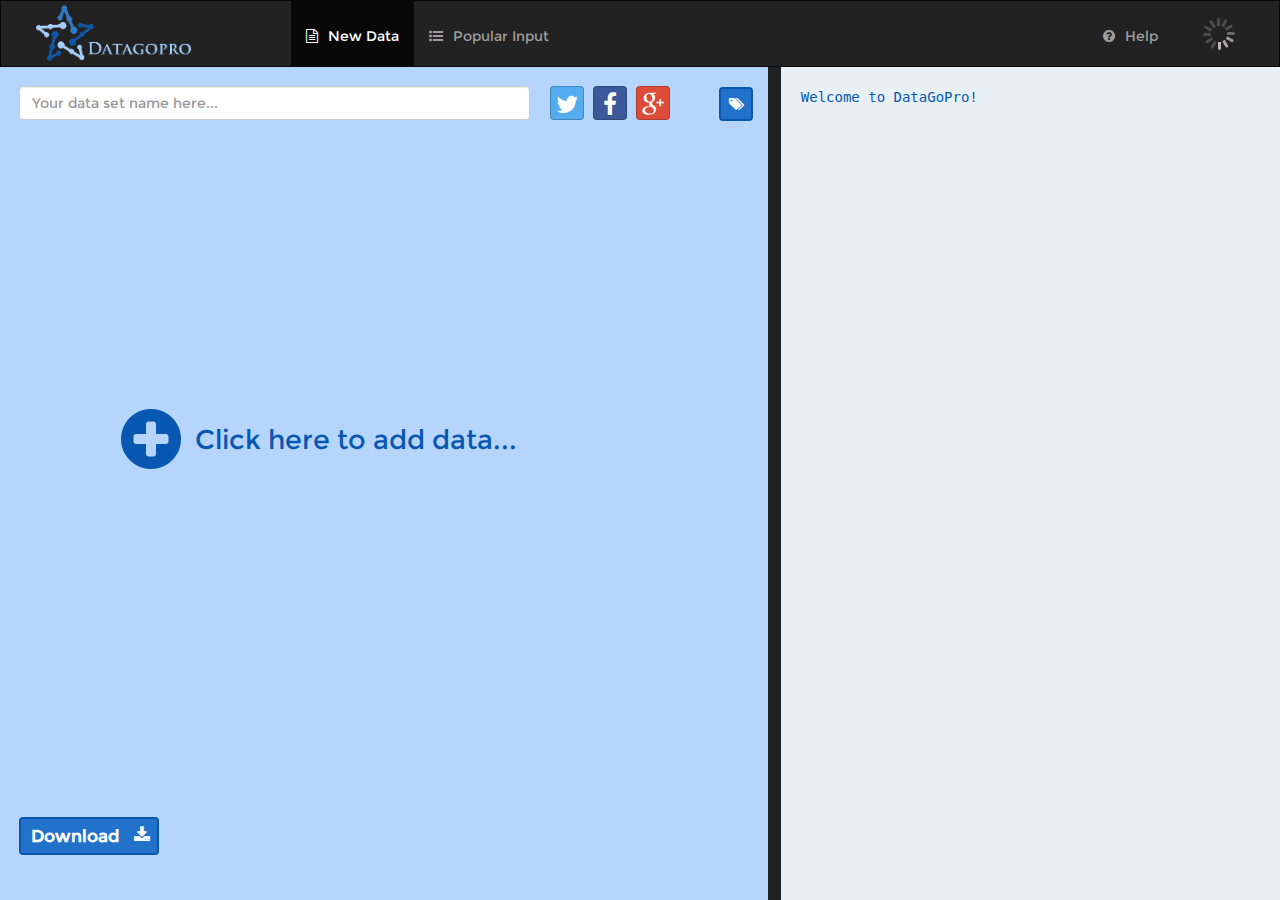
==== index.ori.html @ 261d4c62 "minify html" ====
<!DOCTYPE html>
<html>
  <head>
    <title>DataGoPro</title>
    <meta charset="utf-8">
    <meta keyword="DataGoPro random data set generator algorithm problem">
    <meta description="Testing before releasing/deploying code is a good practice for every coder. Besides corner cases, testing the code against random data is usually a cheaper way to verify the robustness of a code. However, writing the data generator sometimes is not a pleasant and trivial task, and usually doubles the headache: how to make sure the data itself doesn’t contain any flaws? DataGoPro aims to provide a sophisticated data generation scheme to help every coder to generate suitable and abundant random input for specific problems.">
    <link rel="shortcut icon" href="img/starlogo.png" />
    <link rel="stylesheet" href="css/lib/bootstrap.min.css">
    <link rel="stylesheet" href="css/lib/font-awesome.min.css">
    <link rel="stylesheet" href="css/lib/joyride-2.1.css">
    <link rel='stylesheet' href='css/lib/bootstrap-social.css'>
    <link rel="stylesheet" href="css/lib/docs.css">
    <link rel="stylesheet" href="css/lib/fonts.css">
    <link rel="stylesheet" href="css/loginstyle.css">
    <link rel="stylesheet" href="css/style.css">
    <link rel="stylesheet" href="css/tabcontent.css">
    <script src="js/lib/jquery-2.1.3.min.js"></script>
    <!-- Google Analytics -->
    <script async src='//www.google-analytics.com/analytics.js'></script>
    <script>
    window.ga=window.ga||function(){(ga.q=ga.q||[]).push(arguments)};ga.l=+new Date;
    ga('create', 'UA-61563497-1', 'auto');
    ga('send', 'pageview');
    </script>
    <!-- End Google Analytics -->
  </head>
  <body>
    <div id="fb-root"></div>
    <!-- log in window -->
    <div id ="element_to_pop_up">
      <div id="logindiv">
        <h1 id='loginh1'><img src="img/starlogo.png" id="loginlogo" height="50" width="50"> &nbsp; &nbsp; &nbsp;Log in to Datagopro</h1>
        <div id='logform'>
          <span id='logintext'> Please log in here <br> </span>
          
          <a href='#' class=" btn btn-block btn-social btn-facebook" onclick="fb_login();">
            <i class="fa fa-facebook"></i> <span>Sign in with Facebook</span>
          </a>
          
          <a href='#' class="btn btn-block btn-social btn-google-plus" onclick="google_login();">
            <i class="fa fa-google-plus"></i>
            <span>
            Sign in with Google</span>
          </a>
        </div>
      </div>
      <div id='triangle'></div>
      <div id="continue"><a href='#' id='logclose'>Continue without log in</a></div>
    </div>
    <!-- log in window -->
    <!-- navbar -->
    <nav class="navbar navbar-inverse">
      <div class="container-fluid">
        <!-- Brand and toggle get grouped for better mobile display -->
        <div class="navbar-header">
          <a class="navbar-brand" href="#">
            <img src="img/logo2.png">
          </a>
        </div>
        <!-- Collect the nav links, forms, and other content for toggling -->
        <div class="collapse navbar-collapse" id="bs-example-navbar-collapse-1">
          <ul class="nav navbar-nav">
            <li class="active">
              <a id="newdata"data-target="#editor"><i class="fa fa-file-text-o"></i>New Data</a>
            </li>
            <li >
            	<a id='popularinput' data-target="#popular"><i class="fa fa-list-ul"></i>Popular Input</a>
            </li>
            <li><p id="notice"></p></li>
          </ul>
          <ul class="nav navbar-nav navbar-right">
            <li><a id='help' data-target="#help"><i class="fa fa-question-circle"></i>Help</a></li>
            <li><div class="loginLoadingCover"></div><a id="login"><i class="fa fa-sign-in"></i>Login</a></li>
            
            <li id='afterlogin' class="dropdown" style="display:none">
              <a class="dropdown-toggle" data-toggle="dropdown" role="button" aria-expanded="false"><i class="fa fa-user"></i><span id="profile"></span><i class="fa fa-caret-down"></i></a>
              <ul class="dropdown-menu" role="menu">
                <li><a  id="myinput" data-target="#timeline"><i class="fa fa-folder"></i>My Input</a></li>
                <li class="divider"></li>
                <li><a id="logout"><i class="fa fa-sign-out"></i>Logout</a></li>
              </ul>
            </li>
          </ul>
          </div><!-- /.navbar-collapse -->
          </div><!-- /.container-fluid -->
        </nav>
        <!-- navbar -->

        <div id="mainbody">
          <div id="editor" style="display:block">
            <input id="setname" class="form-control" type="text" placeholder="Your data set name here...">
            <div>
              <a data-toggle="tooltip" data-placement="bottom" data-original-title="Share via Twitter" href='https://twitter.com/home?status=http://datagopro.com' target='_blank' class='btn btn-twitter text-center sns-sharing'>
                <i class='fa fa-twitter'></i>
              </a>
              <a href='#' data-toggle="tooltip" data-placement="bottom" data-original-title="Share via Facebook" id="fbShare" target='_blank' class='btn btn-facebook sns-sharing'>
                <i class='fa fa-facebook'></i>
              </a>
              <a data-toggle="tooltip" data-placement="bottom" data-original-title="Share via Google" href='https://plus.google.com/share?url=http://datagopro.com' target='_blank' class='btn btn-google-plus sns-sharing'>
                <i class='fa fa-google-plus'></i>
              </a>
              <button id="add-tags" type="button" data-toggle="tooltip" data-placement="bottom" data-original-title="Add tags" class="btn"><i class="fa fa-tags" style="color: white;"></i></button>
            </div>
            <div id="data-field">
       	 	  </div>
            <div id="add" class="empty">
              <i class="fa fa-plus-circle fa-5x"></i>
              <p class="empty">Click here to add data...</p>
            </div>
            <div id="groupbutton" style="display: none">
              <i class="fa fa-plus-square fa-2x"></i>
              <p>Group data...</p>
            </div>
            <div id="export" style="display:none">
              <p>Export Types</p>
              <ul>
                <li class="active">TXT</li>
                <li>CSV</li>
                <li>JSON</li>
              </ul>
              <div class="setting" id="txt">
                <p>No additional export type settings.</p>
              </div>
              <div class="setting" id="csv" style="display:none">
                <span>Delimiter char(s)</span><input class="form-control" type="text">
              </div>
              <div class="setting" id="json" style="display:none">
                <p>No additional export type settings.</p>
              </div>
            </div>
            <div id="generate">
              <button type='button' id="downloadbutton" class='btn'>Download<span><i class="fa fa-download"></i></span></button>              
            </div>
          </div>

          <div id="timeline" style="display:none"></div>

          <div id="popular" style="display:none">

            <div id="populartable"></div>

            <div id="tag" style="display:none">
              <h4>CATEGORIES</h4>
            </div>
          </div>

          <div id="preview" class="showContent">
          </div>
        </div>

        <div id="footer" style="display: none">
          © 2015 Datagopro, Group 11 CP3101B, NUS
        </div>
        
        <div id="grouppopup" style="display:none">
          <div class="from form-inline">
              <label> From: </label>
              <select id="from"class='grp-from form-control' onchange="adjustTo(this)" style="width:100px">
                    
              </select>
          </div>

          <div class = "to form-inline">
             <label> To: </label>
              <select id="to" class='grp-to form-control' onchange="adjustFrom(this)"style="width: 100px">
                    
              </select>
          </div>

          <div class = "grouprepeat form-inline">
             <label> Repeat: </label>
             <input id="repeatGroup" class='repeattime grp-rep form-control' type='number' min='1' style="width: 100px">
             <label> times. </label>
          </div>
          
          <div class="groupcanok row popup-btn">
                <button class="btn btn-danger cancel" onClick="groupCancelled()">Cancel</button>
                <button class="btn btn-primary ok" value="graph" onClick="groupDone()">OK</button>
          </div>

        </div>

        <div id="popup" style="display:none">
          <ul class="tabs">
            <li id="anumber"><a id="anumber" href="#number">Number</a></li>
            <li id="astring"><a id="astring" href="#string">String</a></li>
            <li id="agraph"><a id="agraph" href="#graph">Graph</a></li>
          </ul>
          <div class="tabcontents">
            <i class="fa fa-question-circle fa-2x"></i>
            <div id="number" class="container popup">
              <div class="form-inline">
                <div class='form-group'>
                  <select id="numbertype" class='form-control' data-toggle="tooltip" data-placement="top" data-original-title="Click to choose Integer or Float.">
                    <option value='integer'>Integer</option>
                    <option value='float'>Float</option>
                  </select>
                </div>
                <div id="permutationDiv" class="checkbox">
                  <label data-toggle="tooltip" data-placement="bottom" data-original-title="Check here if you want a permutation from min to max.">
                    <input id="permutation" type="checkbox"> Permutation
                  </label>
                </div>
                <div id="precisionDiv" class="form-group" data-toggle="tooltip" data-placement="top" data-original-title="Enter precision when Float is chosen." style="display:none">
                  <label for="precision" >precision</label>
                  <input id="precision" class='form-control' type='number' min="1"></input>
                </div>
                <span id="precisionSpan"></span>
              </div>
              <div class="form-inline" data-toggle="tooltip" data-placement="top" data-original-title="Specify the range you want here.">
                <div class='form-group'>
                  <label for="min" style="width: 30px">Min</label>
                  <input id="min" class='form-control' type='number'></input>
                </div>
                <span id="minSpan"></span>
                <div class='form-group'>
                  <label for="max" >Max</label>
                  <input id="max" class='form-control' type='number'></input>
                </div>
                <span id="maxSpan"></span>
              </div>
              <div class="row">
                <div class="col-sm-12">
                  <span>Advanced settings</span><i class="fa fa-angle-double-down" data-toggle="tooltip" data-placement="right" data-original-title="Click here to show or hide advanced settings."></i>
                </div>
              </div>
              <div class="form-inline advanced" style="display:none">
                <div class='form-group'>
                  <label for="parity" >Parity</label>
                  <select id="parity" class='form-control' data-toggle="tooltip" data-placement="right" data-original-title="Click to choose even or odd if you want Integer.">
                    <option value='none'>None</option>
                    <option value='even'>Even</option>
                    <option value='odd'>Odd</option>
                  </select>
                </div>
              </div>
              <div class="form-inline advanced" style="display:none">
                <div class='form-group'>
                  <label for="order" >Order</label>
                  <select id="order" class='form-control' data-toggle="tooltip" data-placement="right" data-original-title="Click to choose order of your numbers">
                    <option value='none'>None</option>
                    <option value='ascending'>Ascending</option>
                    <option value='descending'>Descending</option>
                  </select>
                </div>
              </div>
              <div class="form-inline">
                <label>Repeat</label>
                <div class="form-group">
                  <div class="input-group" style="margin: 0;">
                    <select id="repeatTypeNumber" class="form-control" style="width: 95px;">
                      <option value="custom">Exact</option>
                      <option value="backref">Refer To</option>
                    </select>
                    <input id="repeatNumber" class="repeattime form-control" type="number" min="1">
                  </div>
                  <span id="repeatNumberSpan"></span>
                </div>
                <label>Times</label>
              </div>
              <div class="row popup-btn">
                <button class="btn btn-danger cancel b-close">Cancel</button>
                <button class="btn btn-primary ok" value="number">OK</button>
              </div>
            </div>
            <div id="string" class="container popup">
              <div class="form-inline">
                <div class='form-group' data-toggle="tooltip" data-placement="top" data-original-title="Enter the length of the string you want.">
                  <label for="stringlength" >String length</label>
                  <input id="stringlength" class='form-control' type='number' min="1"></input>
                </div>
                <span id="stringlengthSpan"></span>
                <div class='form-group'>
                  <select id="charset" class='form-control' data-toggle="tooltip" data-placement="top" data-original-title="Click to choose a charset you want.">
                    <option value='ascii'>ASCII</option>
                    <option value='unicode'>Unicode</option>
                  </select>
                </div>
              </div>
              <div class="form-inline">
                <div class='form-group'>
                  <label>Upper/Lowercase</label>
                  <select id="case" class='form-control' data-toggle="tooltip" data-placement="top" data-original-title="Click to choose a case of your string." style="width:95px">
                    <option value='none'>None</option>
                    <option value='upper'>Upper</option>
                    <option value='lower'>Lower</option>
                  </select>
                </div>

                <div class="checkbox">
                  <label data-toggle="tooltip" data-placement="top" data-original-title="Check here if you want the string contains number.">
                    <input id="hasnumber" type="checkbox"> Has Number
                  </label>
                </div>
              </div>
              <div class="row">
                <div class="col-sm-12">
                  <span>Advanced settings</span><i class="fa fa-angle-double-down" data-toggle="tooltip" data-placement="right" data-original-title="If you want a long string of lines of words. Click here."></i>
                </div>
              </div>
              <div class="form-inline advanced" style="display:none">
                <div class='form-group' data-toggle="tooltip" data-placement="top" data-original-title="Specify the length of each line here.">
                  <label for="linglength" >Line length</label>
                  <input id="linelength" class='linelength form-control' type='number' min="1"></input>
                </div>
                <div class='form-group'data-toggle="tooltip" data-placement="top" data-original-title="Specify the line break symbol here.">
                  <label for="linebreak" >Line break</label>
                  <input id="linebreak" class='linebreak form-control' type='text'></input>
                </div>
              </div>
              <div class="form-inline advanced" style="display:none">
                <div class='form-group'data-toggle="tooltip" data-placement="bottom" data-original-title="Specify the length of each word here.">
                  <label for="wordlength" >Word length</label>
                  <input id="wordlength" class='wordlength form-control' type='number' min="1"></input>
                </div>
                <div class='form-group'data-toggle="tooltip" data-placement="bottom" data-original-title="Specify the word break symbol here.">
                  <label for="wordbreak" >Word break</label>
                  <input id="wordbreak" class='wordbreak form-control' type='text'></input>
                </div>
              </div>
              <div class="form-inline">
                <label>Repeat</label>
                <div class="form-group">
                  <div class="input-group" style="margin: 0;">
                    <select id="repeatTypeString" class="form-control" style="width: 95px;">
                      <option value="custom">Exact</option>
                      <option value="backref">Refer To</option>
                    </select>
                    <input id="repeatString" class='repeattime form-control' type='number' min='1'>
                  </div>
                  <span id="repeatStringSpan"></span>
                </div>
                <label>Times</label>
              </div>
              <div class="row popup-btn">
                <button class="btn btn-danger cancel b-close">Cancel</button>
                <button class="btn btn-primary ok" value="string">OK</button>
              </div>
            </div>
            <div id="graph" class="container popup">
              <div class="form-inline">
                <div class='form-group' data-toggle="tooltip" data-placement="top" data-original-title="Enter the number of graph nodes here.">
                  <label for="node" >No. of nodes</label>
                  <input id="node" class='numbermin form-control' type='number' min="1"></input>
                </div>
                <span id="nodeSpan"></span>
              </div>
              <div class="form-inline">
                <div class="checkbox">
                  <label data-toggle="tooltip" data-placement="top" data-original-title="Check here if you want the graph to be directed.">
                    <input id="direct" type="checkbox"> is Directed
                  </label>
                </div>
                <div class="checkbox">
                  <label data-toggle="tooltip" data-placement="top" data-original-title="Check here if you want edges of the graph to be weighted.">
                    <input id="weight" type="checkbox"> is Weighted
                  </label>
                </div>
                <div class="checkbox">
                  <label data-toggle="tooltip" data-placement="right" data-original-title="Check here if you want the graph to be a tree.">
                    <input id="tree" type="checkbox"> is Tree
                  </label>
                </div>
              </div>
              <div class="form-inline nottree">
                <div class="form-group" data-toggle="tooltip" data-placement="top" data-original-title="Enter the number of edges in integer or density of edges in percentage. ">
                  <label for="edge" >No. of edges</label>
                  <input id="edge" class='numbermax form-control' type='number' min="1"></input>
                </div>
                <span id="edgeSpan"></span>
                <div class="checkbox">
                  <label data-toggle="tooltip" data-placement="top" data-original-title="Check here if you want the graph to be connected.">
                    <input id="connect" type="checkbox"> is Connected
                  </label>
                </div>
              </div>
              <div class="form-inline weightrange" style="display:none" data-toggle="tooltip" data-placement="top" data-original-title="Specify the range of the edge weight here.">
                <div class='form-group'>
                  <label for="weightmin" >Weight min</label>
                  <input id="weightmin" class='form-control' type='number'></input>
                </div>
                <span id="weightminSpan"></span>
                <div class='form-group'>
                  <label for="weightmax" >max</label>
                  <input id="weightmax" class='form-control' type='number'></input>
                </div>
                <span id="weightmaxSpan"></span>
              </div>
              <div class="row">
                <div class="col-sm-12">
                  <span>Advanced settings</span><i class="fa fa-angle-double-down" data-toggle="tooltip" data-placement="right" data-original-title="If you want a long string of lines of words. Click here."></i>
                </div>
              </div>
              <div class="form-inline advanced" style="display:none">
                <div class='form-group'>
                  <label for="graphformat" >Graph Format</label>
                  <select id="graphformat" class='form-control' data-toggle="tooltip" data-placement="right" data-original-title="Click to choose the output format of graph you want." style="width:173px">
                    <option value='adjlist'>Adjacency List</option>
                    <option value='adjmatrix'>Adjacency Matrix</option>
                  </select>
                </div>
              </div>
              <div class="form-inline">
                <label>Repeat</label>
                <div class="form-group">
                  <div class="input-group" style="margin: 0;">
                    <select id="repeatTypeGraph" class="form-control" style="width: 95px;">
                      <option value="custom">Exact</option>
                      <option value="backref">Refer To</option>
                    </select>
                    <input id="repeatGraph" class='repeattime form-control' type='number' min='1'></input>
                  </div>
                  <span id="repeatGraphSpan"></span>
                </div>
                <label>Times</label>
              </div>
              <div class="row popup-btn">
                <button class="btn btn-danger cancel b-close">Cancel</button>
                <button class="btn btn-primary ok" value="graph">OK</button>
              </div>
            </div>
          </div>
        </div>
        
        <ol id="newdataguide"  style="display:none" >
          <li data-id="newdata" data-button="Next">
            <div>
              <p>Click here to create new dataset</p>
            </div>
          </li>
          <li data-id="popularinput" data-button="Next">
            <div>
              <p>Click here to see the popular input data sets</p>
            </div>
          </li>
          <li data-id="help" data-button="Next" data-options="tipLocation:bottom;nubPosition:top-right">
            <div>
              <p>Click here to refer to the help manual.</p>
            </div>
          </li>
          <li data-id="login" class="helplogin" data-button="Next" data-options="tipLocation:bottom;nubPosition:top-right">
            <div>
              <p>Click here to log in through facebook or Google+.</p>
            </div>
          </li>
          <li data-id="setname" data-button="Next">
            <div>
              <p>Type in the name of your dataset here.</p>
            </div>
          </li>
          <li data-id="data-field" data-button="Next">
            <div>
              <p>Click here to specify the user input for datasets.</p>
            </div>
          </li>
          <li data-id="add" data-button="Next">
            <div>
              <p>Click this button to add more data.</p>
            </div>
          </li>
          <li data-id="downloadbutton" data-button="Next">
            <div>
              <p>Click this button to download the dataset you created!</p>
            </div>
          </li>
          <li data-id="preview" data-button="Next" data-options="tipLocation:left;nubPosition:right">
            <div>
              <p>This preview area will show the temperary generated data.</p>
            </div>
          </li>
        </ol>
        
        <ol id="popularguide"  style="display:none">
          <li data-id="newdata" data-button="Next">
            <div>
              <p>Click here to create new dataset</p>
            </div>
          </li>
          <li data-id="popularinput" data-button="Next">
            <div>
              <p>Click here to see the popular input data sets</p>
            </div>
          </li>
          <li data-id="help" data-button="Next" data-options="tipLocation:bottom;nubPosition:top-right">
            <div>
              <p>Click here to refer to the help manual.</p>
            </div>
          </li>
          <li data-id="login" class="helplogin" data-button="Next" data-options="tipLocation:bottom;nubPosition:top-right">
            <div>
              <p>Click here to log in through facebook or Google+.</p>
            </div>
          </li>
          <li data-id="populartable" data-button="Next">
            <div>
              <p>This table shows the input created by which author and when.</p>
            </div>
          </li>
          <li data-id="tag" data-button="Next">
            <div>
              <p>Click the tags here to help you look for a special category of data.</p>
            </div>
          </li>
          <li data-id="viewbutton" data-button="Next">
            <div>
              <p>Click this button to view the past inputs.</p>
            </div>
          </li>
          <li data-id="clonebutton" data-button="Next">
            <div>
              <p>Click this button to clone this past input into your data fields.</p>
            </div>
          </li>
        </ol>
        
        <script src="https://apis.google.com/js/plus.js"></script>
        <script src="js/lib/bootstrap.min.js"></script>

        <script async src="js/lib/jquery.bpopup.min.js"></script>
        <script async src="js/lib/jquery.cookie.js"></script>
        <script async src="js/lib/modernizr.mq.js"></script>
        <script async src="js/lib/jquery.joyride-2.1.js"></script>

        <script src="js/validation.js"></script>
        
        <script src='js/model/user.js'></script>
        <script src='js/model/dataSession.js'></script>
        <script async src='js/model/generator.js'></script>
        <script async src='js/model/dataInfo.js'></script>
        
        <script src='js/view/view.js'></script>
        <script src='js/view/dataSessionView.js'></script>
        <script src='js/view/previewView.js'></script>
        <script aysnc src='js/view/popupView.js'></script>

        <script aysnc src='js/controller/controller.js'></script>
        <script aysnc src='js/controller/dataSessionController.js'></script>
        <script aysnc src='js/controller/previewController.js'></script>
        <script aysnc src='js/controller/popupController.js'></script>
        
        <script async src='js/group.js'></script>
        <script async src='js/grouplogic.js'></script>
        <script async src="js/tabcontent.js"></script>
        <script async src="js/tabHelp.js"></script>
        <script async src='js/help.js'></script>
        <script async src="js/save.js"></script>
        <script async src="js/previewInput.js"></script>
      </body>
    </html>
---- css/lib/joyride-2.1.css ----
/* Artfully masterminded by ZURB */
body {
  position: relative;
}

#joyRideTipContent { display: none; }

.joyRideTipContent { display: none; }

/* Default styles for the container */
.joyride-tip-guide {
  position: absolute;
  background: #eee;
  display: none;
  color: black;
  width: 300px;
  z-index: 101;
  top: 0; /* keeps the page from scrolling when calculating position */
  left: 0;
  font-family: "HelveticaNeue", "Helvetica Neue", "Helvetica", Helvetica, Arial, Lucida, sans-serif;
  font-weight: normal;
     -moz-border-radius: 4px;
  -webkit-border-radius: 4px;
          border-radius: 4px;
}

.joyride-content-wrapper {
  padding: 10px 10px 15px 15px;
}

/* Mobile */
@media only screen and (max-width: 767px) {
  .joyride-tip-guide {
    width: 95% !important;
    -moz-border-radius: 0;
    -webkit-border-radius: 0;
    border-radius: 0;
    left: 2.5% !important;
  }
  .joyride-tip-guide-wrapper {
    width: 100%;
  }
}


/* Add a little css triangle pip, older browser just miss out on the fanciness of it */
.joyride-tip-guide span.joyride-nub {
  display: block;
  position: absolute;
  left: 22px;
  width: 0;
  height: 0;
  z-index: 1001;
  border: solid 14px;
  border: solid 14px;
}

.joyride-tip-guide span.joyride-nub.top {
  /*
  IE7/IE8 Don't support rgba so we set the fallback
  border color here. However, IE7/IE8 are also buggy
  in that the fallback color doesn't work for
  border-bottom-color so here we set the border-color
  and override the top,left,right colors below.
  */
  border-color: #eee; /*change the nub color here*/
  border-top-color: transparent !important;
  border-left-color: transparent !important;
  border-right-color: transparent !important;
  border-top-width: 0;
  top: -14px;
  bottom: none;
}

.joyride-tip-guide span.joyride-nub.bottom {
  /*
  IE7/IE8 Don't support rgba so we set the fallback
  border color here. However, IE7/IE8 are also buggy
  in that the fallback color doesn't work for
  border-top-color so here we set the border-color
  and override the bottom,left,right colors below.
  */
  border-color: #eee;
  border-bottom-color: transparent !important;
  border-left-color: transparent !important;
  border-right-color: transparent !important;
  border-bottom-width: 0;
  bottom: -14px;
  bottom: none;
}

.joyride-tip-guide span.joyride-nub.right {
  border-color: #eee;
  border-top-color: transparent !important;
  border-right-color: transparent !important;
  border-bottom-color: transparent !important;
  border-right-width: 0;
  top: 22px;
  bottom: none;
  left: auto;
  right: -14px;
}

.joyride-tip-guide span.joyride-nub.left {
  border-color: #000;
  border-color: rgba(0,0,0,0.8) !important;
  border-top-color: transparent !important;
  border-left-color: transparent !important;
  border-bottom-color: transparent !important;
  border-left-width: 0;
  top: 22px;
  left: -14px;
  right: auto;
  bottom: none;
}

.joyride-tip-guide span.joyride-nub.top-right {
  border-color: #eee;
  border-top-color: transparent !important;
  border-left-color: transparent !important;
  border-right-color: transparent !important;
  border-top-width: 0;
  top: -14px;
  bottom: none;
  left: auto;
  right: 28px;
}

/* Typography */
.joyride-tip-guide h1,.joyride-tip-guide h2,.joyride-tip-guide h3,.joyride-tip-guide h4,.joyride-tip-guide h5,.joyride-tip-guide h6 {
  line-height: 1.25;
  margin: 0;
  font-weight: bold;
  color: #fff;
}
.joyride-tip-guide h1 { font-size: 30px; }
.joyride-tip-guide h2 { font-size: 26px; }
.joyride-tip-guide h3 { font-size: 22px; }
.joyride-tip-guide h4 { font-size: 18px; }
.joyride-tip-guide h5 { font-size: 16px; }
.joyride-tip-guide h6 { font-size: 14px; }
.joyride-tip-guide p {
  margin: 0 0 18px 0;
  font-size: 14px;
  line-height: 18px;
}
.joyride-tip-guide a {
  color: rgb(255,255,255);
  text-decoration: none;
  border-bottom: dotted 1px rgba(255,255,255,0.6);
}
.joyride-tip-guide a:hover {
  color: rgba(255,255,255,0.8);
  border-bottom: none;
}

/* Button Style */
.joyride-tip-guide .joyride-next-tip {
  width: auto;
  padding: 6px 18px 4px;
  font-size: 13px;
  text-decoration: none;
  color: rgb(255,255,255);
  border: solid 1px rgb(0,60,180);
  background: rgb(0,60,180);
  background: -moz-linear-gradient(top, rgb(0,99,255) 0%, rgb(0,85,214) 100%);
  background: -webkit-gradient(linear, left top, left bottom, color-stop(0%,rgb(0,99,255)), color-stop(100%,rgb(0,85,214)));
  background: -webkit-linear-gradient(top, rgb(0,99,255) 0%,rgb(0,85,214) 100%);
  background: -o-linear-gradient(top, rgb(0,99,255) 0%,rgb(0,85,214) 100%);
  background: -ms-linear-gradient(top, rgb(0,99,255) 0%,rgb(0,85,214) 100%);
  filter: progid:DXImageTransform.Microsoft.gradient( startColorstr='#0063ff', endColorstr='#0055d6',GradientType=0 );
  background: linear-gradient(top, rgb(0,99,255) 0%,rgb(0,85,214) 100%);
  text-shadow: 0 -1px 0 rgba(0,0,0,0.5);
  -webkit-border-radius: 2px;
     -moz-border-radius: 2px;
          border-radius: 2px;
  -webkit-box-shadow: 0px 1px 0px rgba(255,255,255,0.3) inset;
     -moz-box-shadow: 0px 1px 0px rgba(255,255,255,0.3) inset;
          box-shadow: 0px 1px 0px rgba(255,255,255,0.3) inset;
}

.joyride-next-tip:hover {
  color: rgb(255,255,255) !important;
  border: solid 1px rgb(0,60,180) !important;
  background: rgb(43,128,255);
  background: -moz-linear-gradient(top, rgb(43,128,255) 0%, rgb(29,102,211) 100%);
  background: -webkit-gradient(linear, left top, left bottom, color-stop(0%,rgb(43,128,255)), color-stop(100%,rgb(29,102,211)));
  background: -webkit-linear-gradient(top, rgb(43,128,255) 0%,rgb(29,102,211) 100%);
  background: -o-linear-gradient(top, rgb(43,128,255) 0%,rgb(29,102,211) 100%);
  background: -ms-linear-gradient(top, rgb(43,128,255) 0%,rgb(29,102,211) 100%);
  filter: progid:DXImageTransform.Microsoft.gradient( startColorstr='#2b80ff', endColorstr='#1d66d3',GradientType=0 );
  background: linear-gradient(top, rgb(43,128,255) 0%,rgb(29,102,211) 100%);
}

.joyride-timer-indicator-wrap {
  width: 50px;
  height: 3px;
  border: solid 1px rgba(255,255,255,0.1);
  position: absolute;
  right: 17px;
  bottom: 16px;
}
.joyride-timer-indicator {
  display: block;
  width: 0;
  height: inherit;
  background: rgba(255,255,255,0.25);
}

.joyride-close-tip {
  position: absolute;
  right: 10px;
  top: 10px;
  color: rgb(0,60,180) !important;
  text-decoration: none;
  font-family: Verdana, sans-serif;
  font-size: 10px;
  font-weight: bold;
  border-bottom: none !important;
}

.joyride-close-tip:hover {
  color: rgb(0,99,255); !important;
}

.joyride-modal-bg {
  position: fixed;
  height: 100%;
  width: 100%;
  background: rgb(0,0,0);
  background: transparent;
  background: rgba(0,0,0, 0.5);
  -ms-filter:"progid:DXImageTransform.Microsoft.Alpha(Opacity=50)";
  filter: alpha(opacity=50);
  opacity: 0.5;
  z-index: 100;
  display: none;
  top: 0;
  left: 0;
  cursor: pointer;
}

.joyride-expose-wrapper {
    background-color: transparent;
    position: absolute;
    z-index: 102;
}

.joyride-expose-cover {
    background: transparent;
    position: absolute;
    z-index: 100;
    top: 0px;
    left: 0px;
}
---- css/lib/docs.css ----
body{font-weight:300;-webkit-font-smoothing:antialiased}
h2{text-align:center;font-weight:300}
.btn-social-icon{margin-bottom:4px}
.jumbotron{position:relative;font-size:16px;color:#fff;color:rgba(255,255,255,0.75);text-align:center;background-color:#6c71c4;border-radius:0}.jumbotron h1{margin-bottom:15px;font-weight:300;letter-spacing:-1px;color:#fff}
.jumbotron iframe{width:90px !important;height:20px !important;border:none;overflow:hidden;margin:2px}
.btn-outline{margin-top:15px;margin-bottom:15px;padding:18px 24px;font-size:inherit;font-weight:500;color:#fff;background-color:transparent;border-color:#fff;border-color:rgba(255,255,255,0.5);transition:all .1s ease-in-out}.btn-outline:hover,.btn-outline:active{color:#6c71c4;background-color:#fff;border-color:#fff}
.jumbotron p a,.jumbotron-links a{font-weight:500;color:#fff;transition:all .1s ease-in-out}
.jumbotron p a:hover,.jumbotron-links a:hover{text-shadow:0 0 10px rgba(255,255,255,0.55)}
.jumbotron-links{margin-top:15px;margin-bottom:0;padding-left:0;list-style:none;font-size:14px}.jumbotron-links li{display:inline}
.jumbotron-links li+li{margin-left:20px}
.how-to{padding:20px}.how-to h2{text-align:center}
.how-to li{font-size:21px;line-height:1.7;margin-top:20px}.how-to li p{font-size:16px;color:#555}
.how-to code{font-size:85%;word-wrap:break-word;white-space:normal}
footer{text-align:center;opacity:.8;padding:20px 0 40px}
.links{margin:0;list-style:none;padding-left:0}.links li{display:inline;padding:0 10px}
.social-class .social-hex{font-family:Monaco,Menlo,Consolas,"Courier New",monospace;font-size:10px;opacity:.3;float:right}
.social-class li{margin-bottom:4px}.social-class li:hover .social-hex{opacity:1}
.social-class li:hover code{background-color:#e8e8ee}
.social-class code{cursor:default}
---- css/lib/fonts.css ----
@font-face {
	font-family: 'Montserrat';
	font-style: normal;
	font-weight: 400;
	src: url(../fonts/Montserrat/Montserrat-Regular.ttf);
}
@font-face {
	font-family: 'Open Sans';
	font-style: normal;
	font-weight: 400;
	src: url(../fonts/Open_Sans/OpenSans-Regular.ttf);
}
---- css/loginstyle.css ----
@import url(http://fonts.googleapis.com/css?family=Open+Sans:300,400,700);

#element_to_pop_up{
	display: none;
}

*{margin:0;padding:0;}


#loginlogo{
  margin-left: -60px;
}

#logindiv{
  width:400px;
  margin:0 auto;
  margin-top:3px;
  border-radius: 5px 5px 0px 0px ;
  background:#f0f0f0;
}

#grouppopup{
  padding:10px 20px;
  width:300px;
  margin-top:3px;
  border-radius: 5px 5px 5px 5px ;
  background:#f0f0f0;
  overflow: hidden;
}

.from, .to, .grouprepeat, .groupcanok{
  padding:4px;
}

.grp-to{
  margin-left: 40px;
}
.grp-from{
  margin-left: 20px;
}
.grp-rep{
  margin-left: 8px;
}


#triangle{
  width:400px;
  border-top:70px solid #f0f0f0;
  border-right:200px solid transparent;
  border-left:200px solid transparent;
}
#continue{
	margin-top: -60px;
	margin-left: 120px;
}

#logindiv h1{
  background: #E1E6FA;
  padding:20px 0;
  font-size:140%;
  font-weight:300;
  text-align:center;
  color:#0858B2;
  border-radius: 5px 5px 0px 0px;
}

#logform{
  background:#f0f0f0;
  padding:8% 8%;
  border-radius: 5px;
}

#input1{
  width:92%;
  background:#fff;
  margin-bottom:4%;
  border:1px solid #ccc;
  padding:4%;
  font-family:'Open Sans',sans-serif;
  font-size:95%;
  color:#555;
}

#input2{
  width:100%;
  background:#3399cc;
  border:0;
  padding:4%;
  font-family:'Open Sans',sans-serif;
  font-size:100%;
  color:#fff;
  cursor:pointer;
  transition:background .3s;
  -webkit-transition:background .3s;
}

#logintext{
  margin-top: -5px;
  margin-bottom: 10px;
  font-size: 120%;
  display: block;
}

#input2:hover{
  background:#2288bb;
}
---- css/style.css ----
html body {
	font-family: 'Montserrat', sans-serif;
	font-size: 14px;
	font-weight: 400;
}
html::-webkit-scrollbar {
	display: none;
}
.navbar {
	margin-bottom: 0;
	border-radius: 0;
}
.navbar-brand, .navbar-collapse, .navbar-nav > li{
	height: 65px;
}
.navbar-nav > li > a {
	height: 65px;
	padding-top: 25px;
}
.navbar-nav li > a {	
	cursor: pointer;
}

.navbar-nav li > a > i, span#profile  {
	margin-right: 10px;
}
.navbar-brand {
	cursor: default;
}
.navbar-brand>img {
	margin-left: 20px;
	width: 15%;
	min-width: 155px;
	margin-top: -11px;
	margin-right: -100px;
	cursor: pointer;
}
.navbar p {
	height: 65px;
	padding-top: 25px;
	padding-left: 100px;
	color: white;
	font-style: italic;
	cursor: default;
}

div#mainbody {
	width: 100%;
	height: 90%;
	min-height: 620px;
	overflow: hidden;
	background-color: #222222;
	color: #0858B2;
}

div#editor, div#timeline, div#popular {
	float: left;
	width: 60%;
	height: 100%;
	min-height: 620px;
	margin-right: 1%;
	background-color: #B6D5FD;
	padding: 1.5%;	
	overflow: hidden;
	position: relative;
}
div#preview {
	width: 39%;
	height: 100%;
	min-height: 620px;
	background-color: #E9F0F5;
}
div#preview.showContent {
	padding: 10px 20px;
	overflow-x: auto; 
	overflow-y: auto;
	font-family: 'Lucida Console', Monaco, monospace;
}

#add-tags {
  display: inline;
  position: absolute;
  padding: 5px 10px 5px 8px;
  width: 34px;
  height: 34px;
  border: 2px solid #0858B2;
  background-color: #2272CB;
  right: 2%;
  margin-top: 1px;
}

.sns-sharing {
	width: 34px;
	height: 34px;
	padding: 5px;
	margin-right: 5px;
}
.sns-sharing .fa{
	color: white;
	font-size: 24px;
}
div#editor>input.form-control {
	width: 70%;
	float: left;
	margin-right: 20px;
}
div#editor>p {
	width: 40%;
	display: inline;
	line-height: 34px;
}
div#editor .fa-delete{
	color: white;
}

div#editor .btn-delete{
	background-color: #B6D5FD;
	padding:5px 10px 5px 10px;
	border: 1px solid;
	border-radius: 5px;
	border-color: white;
	margin-left: 10px;
	margin-right: 10px;
}

div#editor .btn-delete:hover{
	background-color: #FF4D4D;
	border-color: #FF4D4D;
}

div#data-field {
	margin: 2% 0.5% 1%;
	max-height: 75%;
	width: 100%;
	overflow-x: hidden;
	overflow-y: auto;
}
div.data-block {
	margin: 1% 0;
}

div.column .fa-cog{
	position: absolute;
	top: -4px;
	left: 75%;
	opacity: 0.6;
	cursor: pointer;
}
div.column {
	position: relative;
	width: 30%;
	display: inline;
}
.order {
	float: left;
	top: 4px;
}

.column>input {
	text-align: left;
	margin: 0 1%;
	width: 160px; 
	text-transform: capitalize;
}

p.group-info {
	margin: 8px 40px;
}

div#add {
	position: absolute;
}

div#add.hasInput{
	width: 200px;
	bottom: 12%;
}

div#add.empty{
	width: 450px;
	top: 40%;
	left: 15%;
}

div#add p {
	line-height: 34px;
	cursor: pointer;
}

div#add p.hasInput {
	margin-top: 1%;
	margin-left: 40px;
  	font-size: 17px;
}

div#add p.empty {
	margin-top: 5%;
	margin-left: 80px;
	font-size: 27px;
}

div#groupbutton {
	width: 200px;
	position: absolute;
	bottom: 10%;
	left: 300px;
}

div#add>i, div#groupbutton>i {
	margin: 4px;
	padding-left: 2px;
	float: left;
	cursor: pointer;
}

div#groupbutton>p {
	margin-top: 1%;
	margin-left: 40px;
  	line-height: 34px;
  	font-size: 17px;
  	cursor: pointer;
}

div#export{
	width: 80%;
	overflow: hidden;
	font-size: 18px;
	position: absolute;
	bottom: 10%;
}
div#export>p {
	margin: 0 5px 5px;
}
div#export>ul {
	padding: 0;
}
div#export>ul>li{
	list-style: none;
	text-align: center;
	cursor: pointer;
	font-size: 14px;
	margin: 0 3px 0 0;
	padding: 3px 0 0 0;
	float: left;
	width: 90px;
	border-top-left-radius: 8px;
	border-top-right-radius: 8px;
	background-color: #efefef;
	line-height: 30px;
}
div#export>ul>li.active {
	background-color: #E1E6FA;
	cursor: inherit;
}
div.setting {
	padding: 1%;
	clear: both;
	background-color: #E1E6FA;
}
div.setting>p, div.setting>span {
	font-size: 14px;
	font-family: 'Open Sans',sans-serif;
	margin-bottom: 5px;
}
div.setting>input {
	width: 60px;
	height: 24px;
	display: inline-block;
	margin-left: 1%;
}
div#generate {
	margin-top: 5px;
	position: absolute;
	width: 140px;
	bottom: 5%;
}
div#generate>button, div#saveDiv>button {
	font-size: 17px;
	font-weight: 600;
	text-align: left;
	margin: 3px 0;
	padding: 5px 10px;
	width: 100%;
	border: 2px solid #0858B2;
 	background-color: #2272CB;
 	color: white;
}
div#generate .fa-download:before, div#saveDiv .fa-tags:before{
	color: white;
}
div#generate>span, div#saveDiv>span {
	position: relative;
}
div#generate i {
	position: absolute;
	bottom: 15px;
	left: 115px;
	cursor: pointer;
}
div#saveDiv {
	position: absolute;
	bottom: 5%;
	margin-top: 5px;
	left: 170px;
	margin-left: 10px;
	width: 130px;
}
div#saveDiv i {
	position: absolute;
	bottom: 15px;
	left: 105px;
	cursor: pointer;
}
div.savewindow {
	position: absolute;
	width: 400px;
	height: 200px;
	border: 1px solid #ccc;
	border-radius: 5px;
	background-color: #fff;
	padding: 5px 15px 10px;
}
div.cover {
	position: absolute;
	top: 0;
	left: 0;
}
div.savewindow::before {
	position: absolute;
	content: "";
	border-color: transparent #fff transparent transparent ;
	border-width: 7px; 
	border-style: solid;
	right: 100%;
	top:85%;
	width:0;
	height:0;
}
div.savewindow>.buttoncontainer {
	width: 100%;
	text-align: center;
}
div.savewindow button {
	height: 26px;
	width: 50px;
	margin: 0 5px;
	padding: 5px 3px; 
	font-size: 12px;
}
.tagbox, .addtagcontainer, .inputcontainer {
	width: 100%;
	height: 34px;
	clear: both;
}
.tagbox {
	margin-top: 5px;
}
.info {
	width: 100%;
	height: 32px;
	border-radius: 5px;
	border: 1px solid #ccc;
	background-color: aliceblue;
	padding: 5px 0;
	margin: 3px 0 0;
	text-align: center;
}
.inputcontainer {
	width: 100%;
	height: 35px;
	margin: 3px 0 0;
	overflow: hidden;
	border: 1px solid #ccc;
	border-radius: 5px;
	line-height: 28px;
	padding: 0 0 0 2px;
	color: #000;
	cursor: text;
	box-shadow: 0px 0px 3px 0px rgba(0,0,0,0.15) inset;
}

.inputcontainer>input {
	padding: 0;
	border: 0;
	margin-top: 3px;
	box-shadow: none;
	background: none;
	width: 100px;
	overflow: hidden;
	height: 28px;
	margin-left: 5px;
	zoom: 1;
}
.inputcontainer>input:focus{
    outline: 0;
}
div#timeline {
	background-color: #E9F0F5;
	position: relative;
	overflow-x: hidden;
	overflow-y: auto;
}

div.timeline-block::before {
	content: "";
	position: absolute;
	left: 2.4%;
	top: 2%;
	min-height: 100%;
	width: 5px;
	background-color: #D7E4ED;
}
div.timeline-block {
	position: relative;
	cursor: pointer;
	padding:8px 0 12px;  
}
div.timeline-block:first-child {
	margin-top: 0;
}
div.timeline-dot {
	width: 25px;
	height: 25px;
	position: absolute;
	left: 1%;
	top: 12%;
	border-radius: 50%;
	background-color: white;
}
div.timeline-content {
	margin-left: 4em;
	background-color: #BCD8FD;
	border-radius: 5px;
	padding: 0.2em 1em 2.5em;
	position: relative;
	border: 7px solid #BCD8FD;
}
div.timeline-content::before {
	content: "";
	position: absolute;
	right: 101%;
	top: 12%;
	width: 0;
	height: 0;
	border: 10px solid #E9F0F5;
	border-right: 10px solid #BCD8FD;
}
div.timeline-content.selected {
	border-color: #FFFAFA;
}
div.timeline-content.selected::before {
	border-right-color: #FFFAFA;
}
div.timeline-content>h4 {
	margin-right: 10px;
}
div.timeline-content>p {
	font-size: 12px;
	margin-bottom: 5px;
}
div.timeline-content>a>i {
	color: white;
	margin-left: 10px;
	opacity: 1;
	cursor: pointer;
}

#popup {
	border-radius: 7px;
	background-color: #E1E6FA;
}
.popup {
	width: 400px;
	border-radius: 5px;
}
div.popup .col-sm-1 {
	padding: 0 5px;
}
.repeattime {
	display: inline;
	width: 20%;
	margin-right: 10px;
}
.repeat {
	display: inline;
}
.row {
	padding-top: 10px;
}
.row div {
	margin-top: 10px;
}
.popup-btn {
	float: right;
}
.popup-btn>button {
	width: 65px;
	padding: 6px;
}
div#popular {
	background-color: #F0F8FF;
}
div#populartable {
	width: 100%;
	max-height: 100%;
	overflow-x: hidden;
	overflow-y: auto;
}
div.popular-block>span {
	width: 100%;
}
div.popular-block>i, div.timeline-content>i {
	float: left;
	color: #FFFFFF;
	font-size: 20px;
	margin: 5px 0;
}
div.popular-block>a, div.timeline-content>a{
	text-decoration: none;
	height: 28px;
	width: auto;
	border-radius: 5px;
	background-color: #FFB6C1;
	color: white;
	float: right;
	padding: 7px 8px;
	margin-left: 7px;
	font-size: 12px;
	cursor: pointer;
}
div.popular-block>a:hover, div.timeline-content>a:hover {
	background-color: #FFC0CB;
}
div.popular-block>a>i{
	color: white;
	margin-left: 10px;
	opacity: 1;
	cursor: pointer;
}
div.popular-block>h4 {
	margin-right: 10px;
}
div.popular-block>p {
	font-size: 12px;
	margin-bottom: 5px;
}
div.popular-block {
	position: relative;
	overflow: auto;
	padding: 5px 10px 5px;
	margin: 10px 0;
	border-radius: 5px;
	width: 100%;
	border: 7px solid #A1CDFF;
	background-color: #A1CDFF;
	cursor: pointer;
}
div.popular-block.selected {
	border-color: #FFFAFA;
}

div#tag {
	position: absolute;
	bottom: 30px;
	width: 95%;
	height: auto;
	height: 25%;
	border: 2px solid #4169E1;
	border-radius: 5px;	
	font-weight: bold;
	padding: 10px 20px;
	overflow: auto;
}
div#tag p {
	font-size: 24px;
	color: #4169E1;
}
div#mainbody .label-size a{
	float: left;
	height: 24px;
	line-height: 24px;
	position: relative;
	font-size: 12px;
	margin: 5px 5px 5px 20px;
	padding: 0 10px 0 12px;
	background-color: #4169E1;
	color: #FFFFFF !important;
	text-decoration: none;
	border-bottom-right-radius: 4px;
	border-top-right-radius: 4px;
	cursor: pointer;
}
div#mainbody .label-size a:before {
	content: "";
	float: left;
	position: absolute;
	top: 0;
	left: -12px;
	width: 0;
	height: 0;
	border-color: transparent #4169E1 transparent transparent;
	border-style: solid;
	border-width: 12px 12px 12px 0;
}
div#mainbody .label-size a:after {
	content: "";
	position: absolute;
	top: 10px;
	left: 0;
	float: left;
	width: 4px;
	height: 4px;
	border-radius: 2px;
	background: #FFFFFF;
	box-shadow: -1px -1px 2px #004977;
}

div#mainbody .label-size a:hover {
	background: #FFFFFF;
	color: #4169E1!important;
}
div#mainbody .label-size a:hover:before{
  border-color: transparent #FFFFFF transparent transparent;
}
div#mainbody .label-size a:hover:after {
	background: #4169E1;
}

div#mainbody .label-size a.selected {
	background: #A1CDFF;
	color: #4169E1!important;
}
div#mainbody .label-size a.selected:before{
  border-color: transparent #A1CDFF transparent transparent;
}
div#mainbody .label-size a.selected:after {
	background: #4169E1;
}

div#popular #show-all, #filter{
	border: 2px solid #4169E1;
	border-radius: 5px;
	height: 26px;
	font-size: 12px;
	margin: 4px 10px;
	padding: 3px;
	color: #4169E1;
	display: inline-block;
	cursor: pointer;
	text-decoration: none;
}

/* login loading cover */
.loginLoadingCover {
  display: none;
  position: absolute;
  z-index: 1000;
  top: 0;
  left: 0;
  height: 100%;
  width: 100%;
  background: #222222 url('../img/ajax-loader small.gif') 50% 50% no-repeat;
}

/* dataset preview*/
.data-div {
	margin-top: -10px;
}

#welcomeMsg {
	margin-top: 10px;
}

.dataCollapseButton {
	position: relative;
	top: 19px;
	width: 13px;
	margin-left: -10px;
}

.glowSpan {
	border-width: 1px;
	border-color: rgb(170, 204, 242);
	border-style: solid;
	border-radius: 5px;
	
	-webkit-box-shadow: 0 0 10px rgb(18, 80, 239);
	-moz-box-shadow: 0 0 10px rgb(18, 80, 239);
	box-shadow: 0 0 10px rgb(18, 80, 239);
}
---- css/tabcontent.css ----
﻿/* Tab Content - menucool.com */

ul.tabs
{
    padding: 7px 0;
    font-size: 0;
    margin:0;
    list-style-type: none;
    text-align: left; /*set to left, center, or right to align the tabs as desired*/
}
        
ul.tabs li
{
    display: inline;
    margin: 0;
    margin-right:3px; /*distance between tabs*/
}
        
ul.tabs li a
{
    font-family: 'Montserrat', sans-serif;
    font-size: 14px;
    text-decoration: none;
    position: relative;
    padding: 7px 16px;
    border: 1px solid #CCC;
    border-bottom-color:#B7B7B7;
    color: #000;
    background: #F0F0F0 url(tabbg.gif) 0 0 repeat-x;
    border-radius: 5px 5px 0 0;
    outline:none;
}
        
ul.tabs li a:visited
{
    color: #000;
}
        
ul.tabs li a:hover
{
    border: 1px solid #cca;
    background:#F0F0F0 url(tabbg.gif) 0 -36px repeat-x;
}
        
ul.tabs li.selected a, ul.tabs li.selected a:hover
{
    position: relative;
    top: 0px;
    font-weight:bold;
    background: #FFFFFF;
    border: 1px solid #ccc;
    border-bottom-color: #FFFFFF;
}
        
        
ul.tabs li.selected a:hover
{
    text-decoration: none;
}
     
div.tabcontents
{
    position: relative;
    border: 1px solid #FFFFFF;
    padding: 30px;
    background-color:#FFFFFF;
    border-radius: 0 0 7px 7px;
}
div.tabcontents>i 
{
    position: absolute;
    top: 5px;
    right: 5px;
}

.fa-angle-double-down, .fa-angle-double-up 
{   
    margin: 0 5px; 
    padding: 0 5px;
    cursor: pointer;
    border-radius: 5px; 
}

div.tabcontents .form-inline .form-control
{
    margin: 0;
    display: inline-block;
    width: 80px;
    vertical-align: middle;
}

div.tabcontents label {
    font-family: 'Open Sans',sans-serif;
    line-height: 34px;
    margin-bottom: 0;
    margin-right: 5px;
}
div.tabcontents .form-inline select.form-control 
{
    width: 130px;
    margin-right: 10px;
}
div.tabcontents .form-inline 
{
    padding-top: 10px;
}

div.tabcontents .checkbox 
{
    margin-right: 20px;
}
div.tabcontents .range {
    width: 260px;
}
div.tabcontents #repeatNumber {
    border-radius: 5px;
}
/*div.tabcontents .tooltip {
    display: none;
    font-size: 14px;
    max-width: 150px;
    height: auto;
    position: absolute;
    border: 2px solid blue;
    background-color: white;
    padding: 3px 6px;
    border-radius: 5px;
    color: blue;

}*/
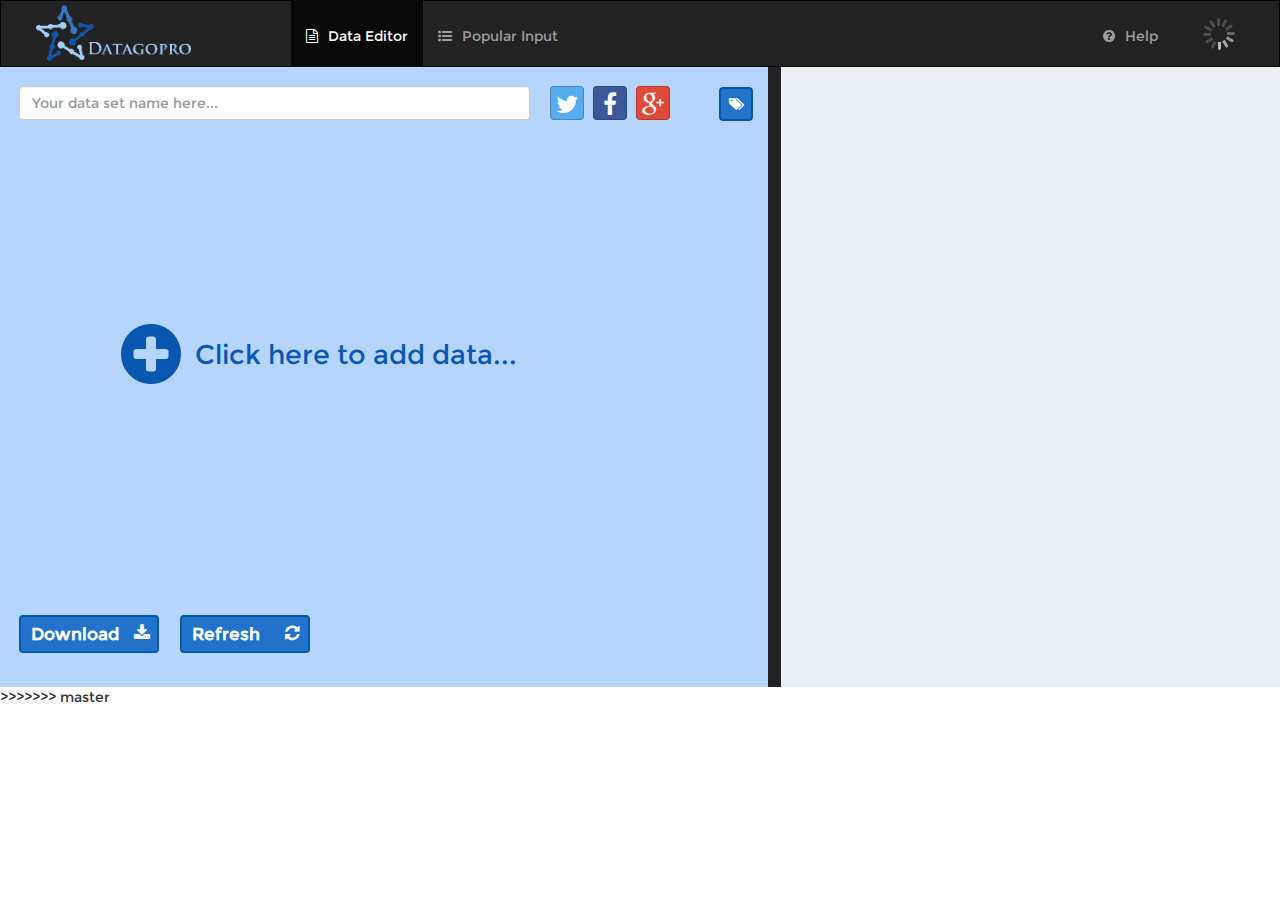
==== commit d80216cb: "minify html" ====
--- a/index.ori.html
+++ b/index.ori.html
@@ -62,7 +62,7 @@
         <div class="collapse navbar-collapse" id="bs-example-navbar-collapse-1">
           <ul class="nav navbar-nav">
             <li class="active">
-              <a id="newdata"data-target="#editor"><i class="fa fa-file-text-o"></i>New Data</a>
+              <a id="newdata"data-target="#editor"><i class="fa fa-file-text-o"></i>Data Editor</a>
             </li>
             <li >
             	<a id='popularinput' data-target="#popular"><i class="fa fa-list-ul"></i>Popular Input</a>
@@ -130,7 +130,10 @@
               </div>
             </div>
             <div id="generate">
-              <button type='button' id="downloadbutton" class='btn'>Download<span><i class="fa fa-download"></i></span></button>              
+              <button type='button' class='btn'>Download<span><i class="fa fa-download"></i></span></button>      
+            </div>
+            <div id="saveDiv">
+              <button type="button" class="btn">Refresh<span><i class="fa fa-refresh"></i></span></button>          
             </div>
           </div>
 
@@ -532,6 +535,7 @@
         <script src='js/view/view.js'></script>
         <script src='js/view/dataSessionView.js'></script>
         <script src='js/view/previewView.js'></script>
+        <script src='js/view/myinputView.js'></script>
         <script aysnc src='js/view/popupView.js'></script>
 
         <script aysnc src='js/controller/controller.js'></script>
@@ -545,6 +549,6 @@
         <script async src="js/tabHelp.js"></script>
         <script async src='js/help.js'></script>
         <script async src="js/save.js"></script>
-        <script async src="js/previewInput.js"></script>
       </body>
-    </html>+    </html>
+>>>>>>> master
